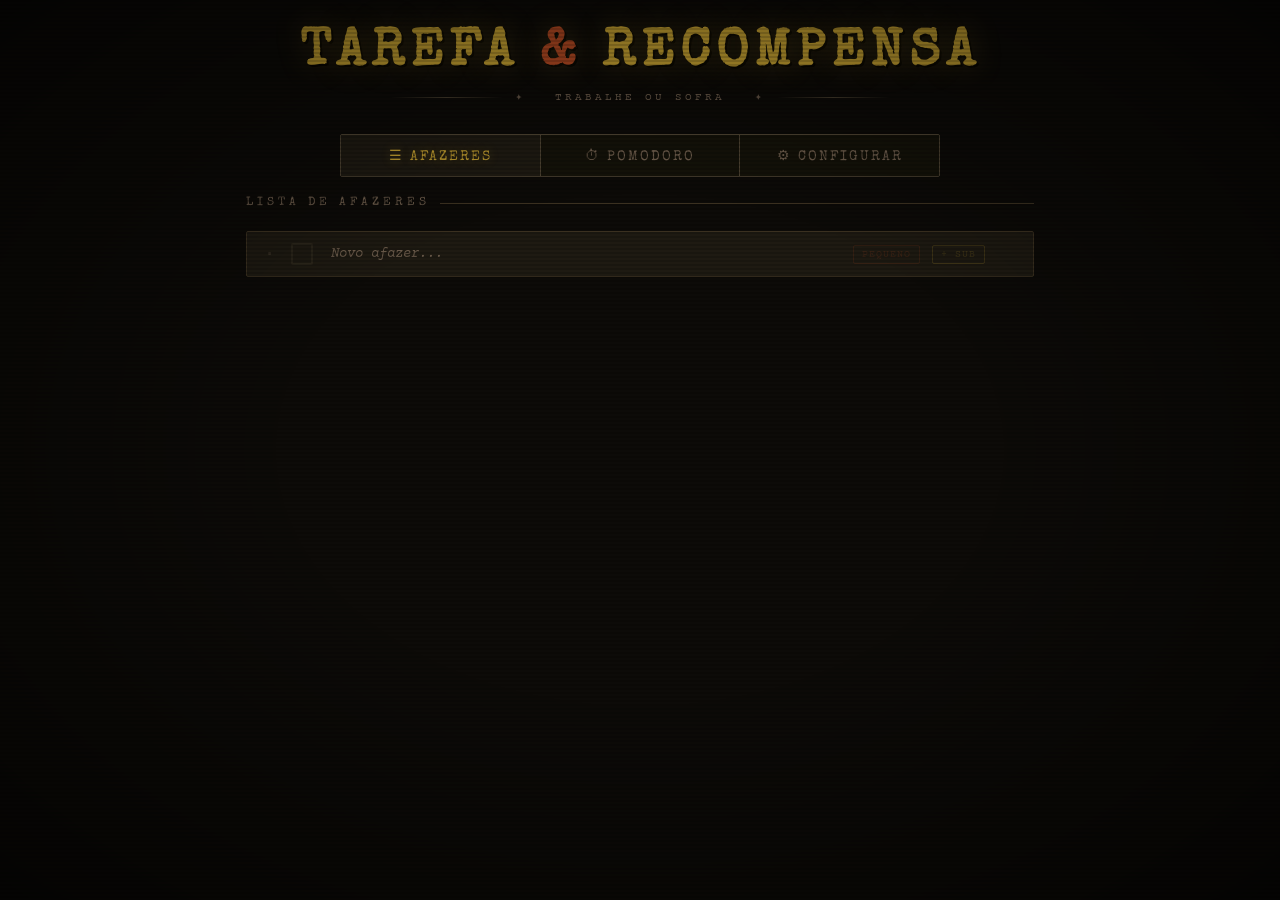
==== tarefas_recompensa.html @ 20daff07 "Inicio" ====
<!DOCTYPE html>
<html lang="pt-BR">
<head>
<meta charset="UTF-8">
<meta name="viewport" content="width=device-width, initial-scale=1.0">
<title>TAREFA & RECOMPENSA</title>
<link href="https://fonts.googleapis.com/css2?family=Special+Elite&family=Courier+Prime:wght@400;700&display=swap" rel="stylesheet">
<link href="style.css" rel="stylesheet"/>
  <link rel="manifest" href="manifest.json">
  <meta name="theme-color" content="#0d0b08">
  <meta name="apple-mobile-web-app-capable" content="yes">
  <meta name="apple-mobile-web-app-status-bar-style" content="black-translucent">
  <link rel="apple-touch-icon" href="media/icon-512.svg">
</head>
<body>

<header class="app-header">
  <h1 class="app-title">Tarefa <span>&</span> Recompensa</h1>
  <div class="divider-skull">✦ &nbsp; TRABALHE OU SOFRA &nbsp; ✦</div>
</header>

<nav class="nav-tabs">
  <button class="nav-tab active" onclick="switchTab('afazeres',this)">☰ Afazeres</button>
  <button class="nav-tab" onclick="switchTab('pomodoro',this)">⏱ Pomodoro</button>
  <button class="nav-tab" onclick="switchTab('config',this)">⚙ Configurar</button>
</nav>

<main class="main">

  <div class="tab-content active" id="tab-afazeres">
    <div class="section-label">Lista de afazeres</div>
    <div class="todo-list" id="todo-list"></div>
  </div>

  <div class="tab-content" id="tab-pomodoro">
    <div class="pomo-container">
      <div class="section-label" style="width:100%">Modo Pomodoro</div>
      <div class="pomo-clock">
        <svg class="pomo-progress-ring" viewBox="0 0 224 224">
          <circle class="pomo-ring-track" cx="112" cy="112" r="109"/>
          <circle class="pomo-ring-fill" id="pomo-ring" cx="112" cy="112" r="109" stroke-dasharray="685" stroke-dashoffset="0"/>
        </svg>
        <div class="pomo-time" id="pomo-display">25:00</div>
        <div class="pomo-phase" id="pomo-phase">FOCO</div>
        <div class="pomo-session" id="pomo-session">SESSÃO 1</div>
      </div>
      <div class="pomo-controls">
        <button class="btn-grunge primary" id="btn-start" onclick="togglePomodoro()">▶ Iniciar</button>
	<button class="btn-grunge" onclick="skipPomodoro()">⏭ Pular</button>
        <button class="btn-grunge danger" onclick="resetPomodoro()">↺ Resetar</button>
      </div>
      <div style="margin-top:10px; display:flex; gap:8px; align-items:center; justify-content:center;">
        <label for="auto-advance" style="font-size:12px; color:var(--text2);">Auto iniciar próxima</label>
        <button id="auto-advance" class="todo-check" aria-pressed="false" title="Auto iniciar próxima sessão"></button>
      </div>
    </div>
  </div>

  <div class="tab-content" id="tab-config">
    <div class="config-grid">

      <div class="config-card">
        <div class="config-card-title">⏱ Tempo da Tarefa</div>
        <div class="config-field">
          <span class="config-label">Foco (minutos)</span>
          <input class="config-input" type="number" id="cfg-foco" value="25" min="1" max="120" onchange="saveConfig()">
        </div>
        <div class="config-field">
          <span class="config-label">Pausa Curta (minutos)</span>
          <input class="config-input" type="number" id="cfg-curta" value="5" min="1" max="60" onchange="saveConfig()">
        </div>
        <div class="config-field">
          <span class="config-label">Pausa Longa (minutos)</span>
          <input class="config-input" type="number" id="cfg-longa" value="15" min="1" max="120" onchange="saveConfig()">
        </div>
      </div>

      <div class="config-card">
        <div class="config-card-title">🎲 Pool de Recompensas</div>
        <div class="config-field"><span class="config-label">Usar nas roletas</span></div>
        <div class="mode-select-row" id="mode-select-row">
          <button class="mode-select-btn active" data-mode="boas" onclick="setRewardMode('boas',this)">Boas</button>
          <button class="mode-select-btn" data-mode="ruins" onclick="setRewardMode('ruins',this)">Ruins</button>
          <button class="mode-select-btn" data-mode="custom" onclick="setRewardMode('custom',this)">Custom</button>
          <button class="mode-select-btn" data-mode="todas" onclick="setRewardMode('todas',this)">Todas</button>
        </div>
      </div>

      <div class="config-card">
        <div class="config-card-title">🔊 Volume</div>
        <div class="vol-row">
          <span class="vol-label">Geral</span>
          <input type="range" class="vol-slider" id="vol-geral" min="0" max="100" value="80" oninput="onVolChange()">
          <span class="vol-val" id="vol-geral-val">80</span>
        </div>
        <div class="vol-row">
          <span class="vol-label">Efeitos</span>
          <input type="range" class="vol-slider" id="vol-fx" min="0" max="100" value="80" oninput="onVolChange()">
          <span class="vol-val" id="vol-fx-val">80</span>
        </div>
        <div class="vol-row">
          <span class="vol-label">Timer</span>
          <input type="range" class="vol-slider" id="vol-timer" min="0" max="100" value="80" oninput="onVolChange()">
          <span class="vol-val" id="vol-timer-val">80</span>
        </div>
        <div class="vol-row">
          <span class="vol-label">Ambiente</span>
          <input type="range" class="vol-slider" id="vol-amb" min="0" max="100" value="40" oninput="onVolChange()">
          <span class="vol-val" id="vol-amb-val">40</span>
        </div>
      </div>

      <div class="config-card">
        <div class="config-card-title">🎲 Recompensas Pequenas Padrão</div>
        <div class="reward-list" id="default-small-list"></div>
      </div>
      <div class="config-card">
        <div class="config-card-title">👑 Recompensas Grandes Padrão</div>
        <div class="reward-list" id="default-large-list"></div>
      </div>
      <div class="config-card">
        <div class="config-card-title">💀 Sofrimentos Pequenos Padrão</div>
        <div class="reward-list" id="default-bad-small-list"></div>
      </div>
      <div class="config-card">
        <div class="config-card-title">💀 Sofrimentos Grandes Padrão</div>
        <div class="reward-list" id="default-bad-large-list"></div>
      </div>
      <div class="config-card">
        <div class="config-card-title">✏ Recompensas Pequenas Custom</div>
        <div class="reward-list" id="custom-small-list"></div>
      </div>
      <div class="config-card">
        <div class="config-card-title">✏ Recompensas Grandes Custom</div>
        <div class="reward-list" id="custom-large-list"></div>
      </div>

    </div>
  </div>

</main>

<div class="roulette-overlay" id="roulette-overlay">
  <div class="roulette-box">
    <div class="roulette-title" id="roulette-title">🎲 Girando o Destino...</div>
    <div class="wheel-container">
      <div class="wheel-needle"></div>
      <canvas class="wheel-canvas" id="wheel-canvas" width="280" height="280"></canvas>
      <div class="wheel-center"></div>
    </div>
    <div class="roulette-result" id="roulette-result">Gire a roleta...</div>
    <div class="roulette-btns">
      <button class="btn-grunge primary" id="btn-spin" onclick="spinWheel()">▶ Girar</button>
      <button class="btn-grunge" onclick="closeRoulette()">✕ Fechar</button>
    </div>
  </div>
</div>

<div class="complete-overlay" id="complete-overlay">
  <div class="complete-msg">⚔ Sessão Completa! ⚔</div>
  <div class="complete-sub" id="complete-sub">Hora de colher sua recompensa</div>
  <button class="btn-grunge primary" onclick="onCompleteRoulette()">🎲 Girar Roleta</button>
  <button class="btn-grunge" onclick="closeComplete()">Ignorar</button>
</div>

<script src="app.js" defer ></script>
</body>
</html>
---- style.css ----
:root {
    --bg: #0d0b08; --bg2: #141209; --bg3: #1a1610;
    --panel: #1e1a12; --gold: #b8962e; --gold2: #d4a830;
    --rust: #8b3a1a; --rust2: #a84520; --red: #7a1a1a; --red2: #c0392b;
    --green: #2a4a1e; --green2: #4a7a2e;
    --text: #c8b99a; --text2: #9a8a6a; --text3: #6a5a4a;
    --border: #3a3020; --border2: #4a4030;
    --font-display: 'Special Elite', serif;
    --font-mono: 'Courier Prime', monospace;
  }
  * { box-sizing: border-box; margin: 0; padding: 0; }
  body { background: var(--bg); color: var(--text); font-family: var(--font-mono); min-height: 100vh; overflow-x: hidden; }
  body::before {
    content: ''; position: fixed; inset: 0; pointer-events: none; z-index: 1000;
    background-image: repeating-linear-gradient(0deg, transparent, transparent 2px, rgba(0,0,0,0.15) 2px, rgba(0,0,0,0.15) 4px);
  }
  body::after {
    content: ''; position: fixed; inset: 0; pointer-events: none; z-index: 999;
    background: radial-gradient(ellipse at center, transparent 40%, rgba(0,0,0,0.6) 100%);
  }
  .app-header { text-align: center; padding: 28px 20px 10px; }
  .app-title { font-family: var(--font-display); font-size: clamp(28px,6vw,52px); color: var(--gold); letter-spacing: 6px; text-shadow: 0 0 30px rgba(184,150,46,0.3),2px 2px 0 #000; text-transform: uppercase; }
  .app-title span { color: var(--rust2); }
  .divider-skull { display: flex; align-items: center; gap: 12px; margin: 10px auto 0; max-width: 500px; color: var(--text3); font-size: 11px; letter-spacing: 3px; }
  .divider-skull::before, .divider-skull::after { content: ''; flex: 1; height: 1px; background: linear-gradient(to right,transparent,var(--border2),transparent); }
  .nav-tabs { display: flex; justify-content: center; margin: 20px auto 0; max-width: 600px; border: 1px solid var(--border2); border-radius: 2px; overflow: hidden; }
  .nav-tab { flex: 1; padding: 12px; background: var(--bg2); border: none; color: var(--text3); font-family: var(--font-display); font-size: 14px; letter-spacing: 2px; cursor: pointer; text-transform: uppercase; transition: all 0.2s; border-right: 1px solid var(--border2); }
  .nav-tab:last-child { border-right: none; }
  .nav-tab.active { background: var(--panel); color: var(--gold); text-shadow: 0 0 10px rgba(184,150,46,0.4); }
  .nav-tab:hover:not(.active) { background: var(--bg3); color: var(--text2); }
  .main { max-width: 820px; margin: 0 auto; padding: 20px 16px 60px; }
  .tab-content { display: none; }
  .tab-content.active { display: block; }
  .section-label { font-family: var(--font-display); font-size: 12px; letter-spacing: 4px; color: var(--text3); text-transform: uppercase; margin-bottom: 14px; display: flex; align-items: center; gap: 10px; }
  .section-label::after { content: ''; flex: 1; height: 1px; background: var(--border); }

  /* TODOS / SUBTAREFAS ARQUITETURA */
  .todo-list { display: flex; flex-direction: column; gap: 8px; }
  .todo-node { display: flex; flex-direction: column; width: 100%; margin-bottom: 2px; }
  
  .todo-item-main { 
    display: grid; 
    grid-template-columns: 24px 32px 1fr auto auto auto; 
    align-items: center; 
    gap: 8px; 
    background: var(--panel); 
    border: 1px solid var(--border); 
    border-radius: 2px; 
    padding: 10px 12px; 
    transition: border-color 0.2s; 
    width: 100%;
    box-sizing: border-box;
  }
  .todo-item-main:hover { border-color: var(--border2); }
  .todo-node.done > .todo-item-main { opacity: 0.5; border-color: var(--green2); background: var(--green); }
  .todo-node.done > .todo-item-main .todo-name { text-decoration: line-through; color: var(--text3); }
  
  .todo-toggle {
    background: transparent; border: none; color: var(--text3); font-family: var(--font-mono);
    font-size: 12px; cursor: pointer; display: flex; align-items: center; justify-content: center;
    width: 20px; height: 20px; transition: color 0.2s;
  }
  .todo-toggle:hover { color: var(--gold); }

  .todo-check { width: 22px; height: 22px; border: 2px solid var(--border2); border-radius: 2px; cursor: pointer; display: flex; align-items: center; justify-content: center; color: var(--gold); font-size: 14px; flex-shrink: 0; transition: all 0.15s; background: transparent; font-family: var(--font-mono); }
  .todo-check:hover { border-color: var(--gold); }
  .todo-check.checked { background: var(--green); border-color: var(--green2); }
  
  .todo-name { background: transparent; border: none; color: var(--text); font-family: var(--font-mono); font-size: 14px; width: 100%; outline: none; border-bottom: 1px solid transparent; transition: border-color 0.2s; padding: 2px 0; }
  .todo-name:focus { border-bottom-color: var(--border2); }
  .todo-name::placeholder { color: var(--text3); font-style: italic; }
  
  .badge-btn { padding: 3px 8px; border-radius: 2px; border: 1px solid; font-size: 10px; letter-spacing: 1px; cursor: pointer; font-family: var(--font-mono); text-transform: uppercase; transition: all 0.15s; white-space: nowrap; }
  .badge-diff { border-color: var(--rust); color: var(--rust2); background: transparent; }
  .badge-diff.grande { border-color: var(--red2); color: var(--red2); background: rgba(122,26,26,0.3); }
  .badge-diff:hover { opacity: 0.8; }
  
  .btn-add-sub { border-color: var(--gold); color: var(--gold); background: transparent; margin-left: 4px; }
  .btn-add-sub:hover { background: rgba(184,150,46,0.1); }
  
  .todo-del { background: transparent; border: 1px solid var(--border); color: var(--text3); width: 24px; height: 24px; border-radius: 2px; cursor: pointer; font-size: 14px; display: flex; align-items: center; justify-content: center; transition: all 0.15s; flex-shrink: 0; margin-left: 4px; }
  .todo-del:hover { border-color: var(--rust2); color: var(--rust2); }

  /* AJUSTE ESSENCIAL DA MARGEM/PADDING DAS SUBTAREFAS COLAREM NA DIREITA */
  .todo-children { 
    display: flex; 
    flex-direction: column; 
    gap: 6px; 
    border-left: 1px dashed var(--border2); 
    padding-left: 24px;  /* Mantém o recuo hierárquico na esquerda */
    padding-top: 6px;    /* Mantém espaçamento limpo no topo */
    padding-right: 0px;  /* Zera o recuo da direita para alinhar reto */
    padding-bottom: 0px; /* Zera o recuo de baixo */
    margin-left: 0px;
    margin-right: 0px;   /* Impede que empurre os botões para dentro */
    margin-bottom: 0px;
    width: 100%;
    box-sizing: border-box;
  }

  /* POMODORO */
  .pomo-container { display: flex; flex-direction: column; align-items: center; gap: 24px; }
  .pomo-clock { width: 220px; height: 220px; border: 2px solid var(--border2); border-radius: 50%; display: flex; flex-direction: column; align-items: center; justify-content: center; position: relative; background: var(--panel); box-shadow: inset 0 0 40px rgba(0,0,0,0.5); }
  .pomo-clock::before { content: ''; position: absolute; inset: 6px; border: 1px solid var(--border); border-radius: 50%; }
  .pomo-time { font-family: var(--font-display); font-size: 48px; color: var(--gold); text-shadow: 0 0 20px rgba(184,150,46,0.4); letter-spacing: 2px; line-height: 1; margin-top: 10px; }
  .pomo-phase { font-size: 11px; letter-spacing: 3px; color: var(--text3); text-transform: uppercase; margin-top: 6px; }
  .pomo-session { font-size: 10px; letter-spacing: 2px; color: var(--gold); text-transform: uppercase; margin-top: 5px; font-family: var(--font-mono); font-weight: bold; opacity: 0.8; z-index: 5; }
  .pomo-progress-ring { position: absolute; top: -2px; left: -2px; width: 224px; height: 224px; transform: rotate(-90deg); }
  .pomo-ring-track { fill: none; stroke: var(--border); stroke-width: 2; }
  .pomo-ring-fill { fill: none; stroke: var(--gold); stroke-width: 2; stroke-linecap: round; transition: stroke-dashoffset 1s linear; }
  .pomo-controls { display: flex; gap: 12px; }
  .btn-grunge { padding: 12px 28px; border: 1px solid var(--border2); background: var(--panel); color: var(--text); font-family: var(--font-display); font-size: 13px; letter-spacing: 3px; text-transform: uppercase; cursor: pointer; border-radius: 2px; transition: all 0.15s; }
  .btn-grunge:hover { border-color: var(--gold); color: var(--gold); background: rgba(184,150,46,0.08); }
  .btn-grunge.primary { border-color: var(--gold); color: var(--gold); background: rgba(184,150,46,0.1); }
  .btn-grunge.primary:hover { background: rgba(184,150,46,0.2); }
  .btn-grunge.danger { border-color: var(--rust); color: var(--rust2); }
  .btn-grunge.danger:hover { border-color: var(--red2); color: var(--red2); background: rgba(122,26,26,0.2); }

  /* ROULETTE */
  .roulette-overlay { display: none; position: fixed; inset: 0; background: rgba(0,0,0,0.88); z-index: 2000; align-items: center; justify-content: center; flex-direction: column; }
  .roulette-overlay.open { display: flex; }
  .roulette-box { background: var(--panel); border: 2px solid var(--gold); border-radius: 2px; padding: 32px; max-width: 420px; width: 90%; text-align: center; box-shadow: 0 0 60px rgba(184,150,46,0.15); }
  .roulette-title { font-family: var(--font-display); font-size: 20px; letter-spacing: 4px; color: var(--gold2); margin-bottom: 24px; text-transform: uppercase; }
  .wheel-container { position: relative; width: 280px; height: 280px; margin: 0 auto 24px; }
  .wheel-canvas { border-radius: 50%; }
  .wheel-needle { position: absolute; top: -14px; left: 50%; transform: translateX(-50%); width: 0; height: 0; border-left: 10px solid transparent; border-right: 10px solid transparent; border-top: 22px solid var(--gold); filter: drop-shadow(0 0 6px rgba(184,150,46,0.6)); z-index: 10; }
  .wheel-center { position: absolute; top: 50%; left: 50%; transform: translate(-50%,-50%); width: 24px; height: 24px; border-radius: 50%; background: var(--bg); border: 2px solid var(--gold); z-index: 10; }
  .roulette-result { font-family: var(--font-display); font-size: 15px; color: var(--text); letter-spacing: 1px; min-height: 44px; display: flex; align-items: center; justify-content: center; padding: 12px; border: 1px solid var(--border); border-radius: 2px; background: var(--bg2); margin-bottom: 16px; line-height: 1.5; }
  .roulette-btns { display: flex; gap: 10px; justify-content: center; flex-wrap: wrap; }

  /* CONFIG */
  .config-grid { display: grid; grid-template-columns: repeat(auto-fit, minmax(220px,1fr)); gap: 16px; margin-bottom: 24px; }
  .config-card { background: var(--panel); border: 1px solid var(--border); border-radius: 2px; padding: 16px; }
  .config-card-title { font-family: var(--font-display); font-size: 12px; letter-spacing: 3px; color: var(--gold); text-transform: uppercase; margin-bottom: 14px; }
  .config-field { display: flex; flex-direction: column; gap: 5px; margin-bottom: 12px; }
  .config-field:last-child { margin-bottom: 0; }
  .config-label { font-size: 11px; letter-spacing: 2px; color: var(--text3); text-transform: uppercase; }
  .config-input { background: var(--bg2); border: 1px solid var(--border); border-radius: 2px; color: var(--text); font-family: var(--font-mono); font-size: 14px; padding: 8px 10px; outline: none; width: 100%; transition: border-color 0.2s; }
  .config-input:focus { border-color: var(--gold); }
  .reward-list { display: flex; flex-direction: column; gap: 6px; }
  .reward-item { display: flex; gap: 6px; align-items: center; }
  .reward-item input { flex: 1; background: var(--bg2); border: 1px solid var(--border); border-radius: 2px; color: var(--text); font-family: var(--font-mono); font-size: 12px; padding: 6px 8px; outline: none; transition: border-color 0.2s; }
  .reward-item input:focus { border-color: var(--border2); }
  .reward-tag { font-size: 10px; letter-spacing: 1px; color: var(--text3); white-space: nowrap; }
  .default-reward-item { display: flex; align-items: center; gap: 6px; padding: 5px 0; border-bottom: 1px solid var(--border); font-size: 12px; color: var(--text2); }
  .default-reward-item:last-child { border-bottom: none; }
  .default-reward-dot { width: 5px; height: 5px; border-radius: 50%; background: var(--text3); flex-shrink: 0; }
  .mode-select-row { display: flex; gap: 8px; flex-wrap: wrap; }
  .mode-select-btn { padding: 8px 14px; border: 1px solid var(--border2); background: var(--bg2); color: var(--text2); font-family: var(--font-display); font-size: 11px; letter-spacing: 2px; text-transform: uppercase; cursor: pointer; border-radius: 2px; transition: all 0.15s; }
  .mode-select-btn.active { border-color: var(--gold); color: var(--gold); background: rgba(184,150,46,0.1); }
  .mode-select-btn:hover:not(.active) { color: var(--text); }

 /* VOLUME SLIDERS */
.vol-row {
  display: grid;
  grid-template-columns: 1fr auto;
  row-gap: 6px;
  column-gap: 12px;
  margin-bottom: 20px;
}
.vol-row:last-child { margin-bottom: 5px; }
.vol-label { grid-column: 1 / -1; font-size: 11px; letter-spacing: 1px; color: var(--text3); text-transform: uppercase; }
.vol-slider { grid-column: 1; accent-color: var(--gold); cursor: pointer; height: 4px; width: 100%; align-self: center; }
.vol-val { grid-column: 2; font-size: 11px; color: var(--text2); width: 30px; text-align: right; align-self: center; }

  /* COMPLETE */
  .complete-overlay { display: none; position: fixed; inset: 0; background: rgba(0,0,0,0.92); z-index: 3000; align-items: center; justify-content: center; flex-direction: column; gap: 20px; }
  .complete-overlay.open { display: flex; }
  .complete-msg { font-family: var(--font-display); font-size: clamp(18px,5vw,34px); color: var(--gold); letter-spacing: 5px; text-align: center; text-transform: uppercase; text-shadow: 0 0 30px rgba(184,150,46,0.5); padding: 0 20px; }
  .complete-sub { font-size: 13px; color: var(--text3); letter-spacing: 2px; text-transform: uppercase; }

  ::-webkit-scrollbar { width: 4px; }
  ::-webkit-scrollbar-track { background: var(--bg); }
  ::-webkit-scrollbar-thumb { background: var(--border2); border-radius: 2px; }
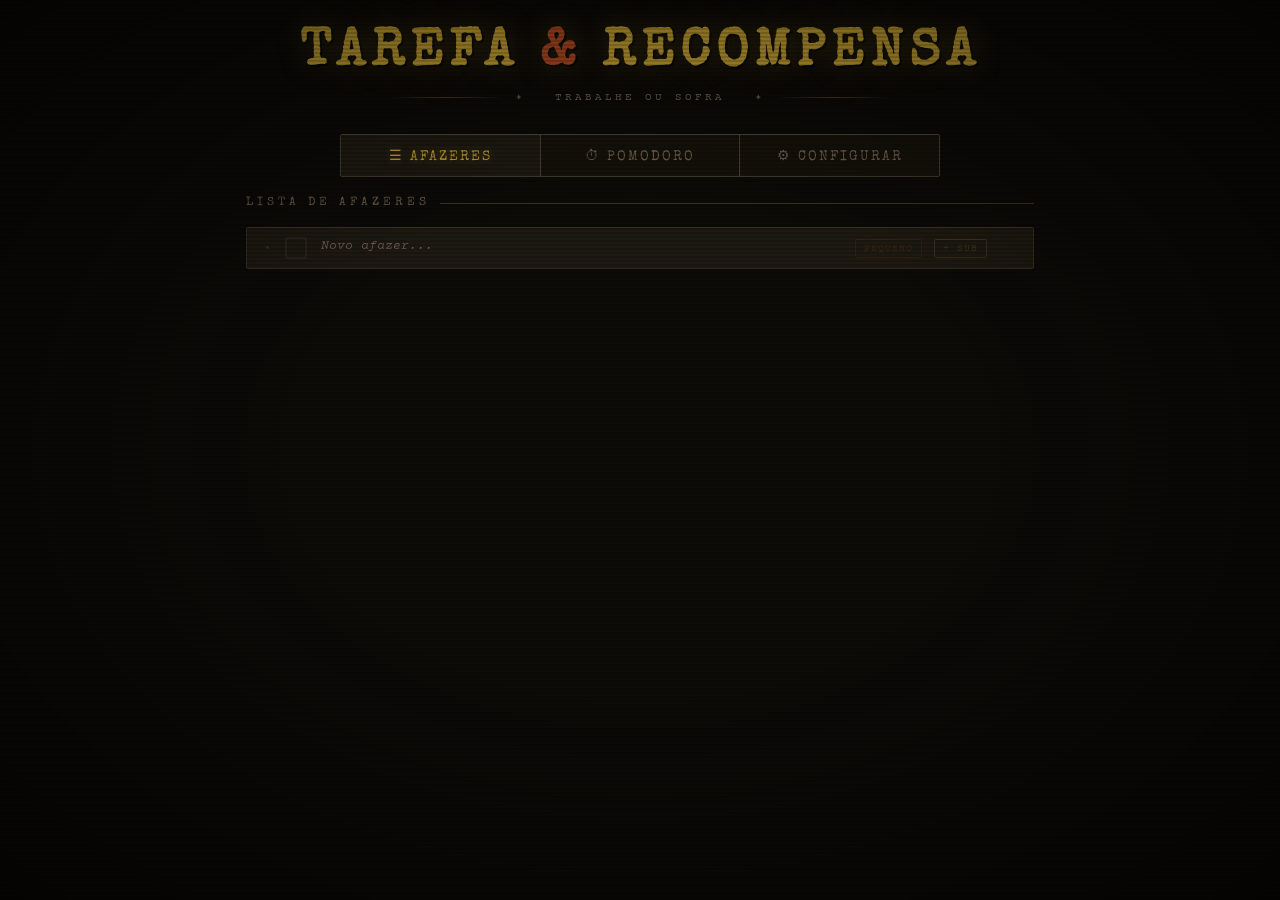
==== commit 5a85b0ac: "Add compact UI feature and improve textarea handling - Introduced a compact UI toggle in the configu" ====
--- a/tarefas_recompensa.html
+++ b/tarefas_recompensa.html
@@ -109,6 +109,13 @@
           <span class="vol-val" id="vol-amb-val">40</span>
         </div>
       </div>
+      <div class="config-card">
+        <div class="config-card-title">🔎 Aparência (Mobile)</div>
+        <div class="config-field">
+          <label class="config-label">Modo compacto</label>
+          <input type="checkbox" id="cfg-compact-ui">
+        </div>
+      </div>
 
       <div class="config-card">
         <div class="config-card-title">🎲 Recompensas Pequenas Padrão</div>
--- a/style.css
+++ b/style.css
@@ -46,7 +46,7 @@
     background: var(--panel); 
     border: 1px solid var(--border); 
     border-radius: 2px; 
-    padding: 10px 12px; 
+      padding: 10px 10px; 
     transition: border-color 0.2s; 
     width: 100%;
     box-sizing: border-box;
@@ -69,6 +69,17 @@
   .todo-name { background: transparent; border: none; color: var(--text); font-family: var(--font-mono); font-size: 14px; width: 100%; outline: none; border-bottom: 1px solid transparent; transition: border-color 0.2s; padding: 2px 0; }
   .todo-name:focus { border-bottom-color: var(--border2); }
   .todo-name::placeholder { color: var(--text3); font-style: italic; }
+  /* Make todo name textarea wrap and center when long */
+  .todo-name {
+    resize: none;
+    min-height: 18px;
+    line-height: 1.2;
+    overflow: hidden;
+    white-space: normal;
+    text-align: left;
+    word-break: break-word;
+    padding-top: 0; padding-bottom: 0;
+  }
   
   .badge-btn { padding: 3px 8px; border-radius: 2px; border: 1px solid; font-size: 10px; letter-spacing: 1px; cursor: pointer; font-family: var(--font-mono); text-transform: uppercase; transition: all 0.15s; white-space: nowrap; }
   .badge-diff { border-color: var(--rust); color: var(--rust2); background: transparent; }
@@ -97,6 +108,20 @@
     width: 100%;
     box-sizing: border-box;
   }
+
+  /* Compact / mobile-friendly defaults */
+  @media (max-width: 480px) {
+    .todo-item-main { grid-template-columns: 20px 28px 1fr auto auto auto; padding: 8px 10px; }
+    .todo-name { font-size: 13px; }
+    .todo-children { padding-left: 16px; gap: 4px; }
+    .main { padding: 12px 10px 40px; }
+    .app-title { font-size: clamp(20px,8vw,36px); }
+  }
+
+  /* Compact mode class (toggleable) */
+  .compact-ui .todo-item-main { grid-template-columns: 20px 28px 1fr auto auto auto; padding: 8px 10px; }
+  .compact-ui .todo-name { font-size: 13px; }
+  .compact-ui .todo-children { padding-left: 16px; gap: 4px; }
 
   /* POMODORO */
   .pomo-container { display: flex; flex-direction: column; align-items: center; gap: 24px; }
